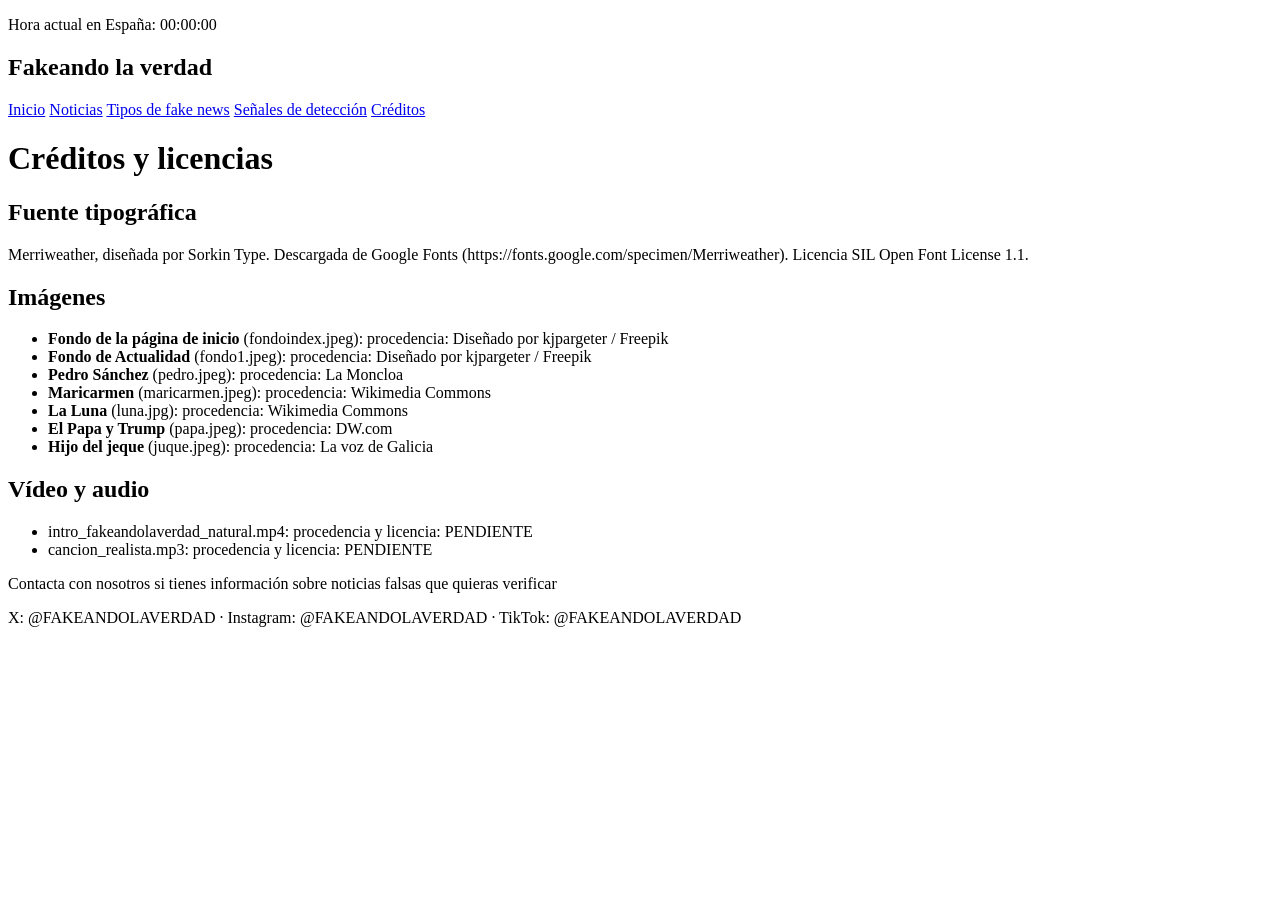
==== creditos.html @ e190047e "creo creditos . html" ====
<!DOCTYPE html>
<html lang="es">
<head>
  <meta charset="UTF-8">
  <meta name="viewport" content="width=device-width, initial-scale=1.0">
  <title>Fakeando la verdad / Créditos</title>
  <link rel="stylesheet" href="estilos.css">
  <script src="reloj.js" defer></script>
</head>
<body class="fondo-secundario">
  <header id="cabecera">
    <p class="reloj">Hora actual en España: <time id="reloj-espana" datetime="00:00:00">00:00:00</time></p>
    <h2 id="titulo-sitio">Fakeando la verdad</h2>
    <nav id="menu">
      <a class="enlace-menu" href="index.html">Inicio</a>
      <a class="enlace-menu" href="noticiasactuaidad.html">Noticias</a>
      <a class="enlace-menu" href="tiposdefakenews.html">Tipos de fake news</a>
      <a class="enlace-menu" href="senalesdedeteccion.html">Señales de detección</a>
      <a class="enlace-menu" href="creditos.html">Créditos</a>
    </nav>
  </header>
  <main id="contenido">
    <h1>Créditos y licencias</h1>
    <h2>Fuente tipográfica</h2>
    <p>Merriweather, diseñada por Sorkin Type. Descargada de Google Fonts (https://fonts.google.com/specimen/Merriweather). Licencia SIL Open Font License 1.1.</p>
    <h2>Imágenes</h2>
    <ul>
      <li><strong>Fondo de la página de inicio</strong> (fondoindex.jpeg): procedencia: Diseñado por kjpargeter / Freepik</li>
      <li><strong>Fondo de Actualidad</strong> (fondo1.jpeg): procedencia: Diseñado por kjpargeter / Freepik </li>
      <li><strong>Pedro Sánchez</strong> (pedro.jpeg): procedencia:  La Moncloa</li>
      <li><strong>Maricarmen</strong> (maricarmen.jpeg): procedencia: Wikimedia Commons </li>
      <li><strong>La Luna</strong> (luna.jpg): procedencia: Wikimedia Commons </li>
      <li><strong>El Papa y Trump</strong> (papa.jpeg): procedencia: DW.com </li>
      <li><strong>Hijo del jeque</strong> (juque.jpeg): procedencia: La voz de Galicia</li>
    </ul>
    <h2>Vídeo y audio</h2>
    <ul>
      <li>intro_fakeandolaverdad_natural.mp4: procedencia y licencia: PENDIENTE</li>
      <li>cancion_realista.mp3: procedencia y licencia: PENDIENTE</li>
    </ul>
  </main>
  <footer id="pie">
    <p>Contacta con nosotros si tienes información sobre noticias falsas que quieras verificar</p>
    <p class="redes">X: @FAKEANDOLAVERDAD · Instagram: @FAKEANDOLAVERDAD · TikTok: @FAKEANDOLAVERDAD</p>
  </footer>
</body>
</html>
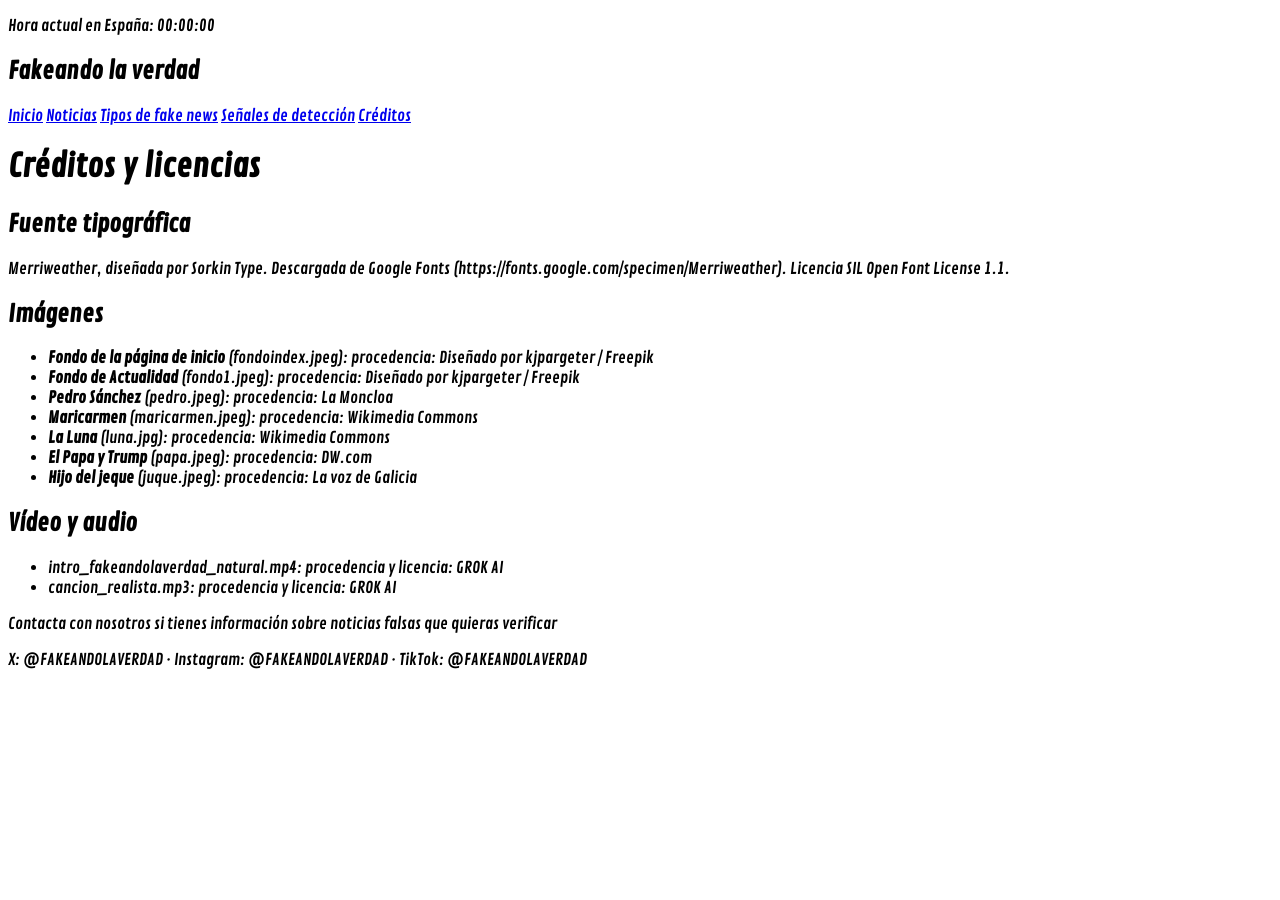
==== commit 65c06d5d: "LICENCIA VIDEO Y CANCION" ====
--- a/creditos.html
+++ b/creditos.html
@@ -35,8 +35,8 @@
     </ul>
     <h2>Vídeo y audio</h2>
     <ul>
-      <li>intro_fakeandolaverdad_natural.mp4: procedencia y licencia: PENDIENTE</li>
-      <li>cancion_realista.mp3: procedencia y licencia: PENDIENTE</li>
+      <li>intro_fakeandolaverdad_natural.mp4: procedencia y licencia: GROK AI</li>
+      <li>cancion_realista.mp3: procedencia y licencia: GROK AI </li>
     </ul>
   </main>
   <footer id="pie">
--- a/estilos.css
+++ b/estilos.css
@@ -0,0 +1,11 @@
+@font-face {
+  font-family: 'MiNuevaFuente';
+  src: url('../fuentes/ContrailOne-Regular.ttf') format('truetype');
+  font-weight: normal;
+  font-style: normal;
+  font-display: swap;
+}
+
+body {
+  font-family: 'MiNuevaFuente', sans-serif;
+}
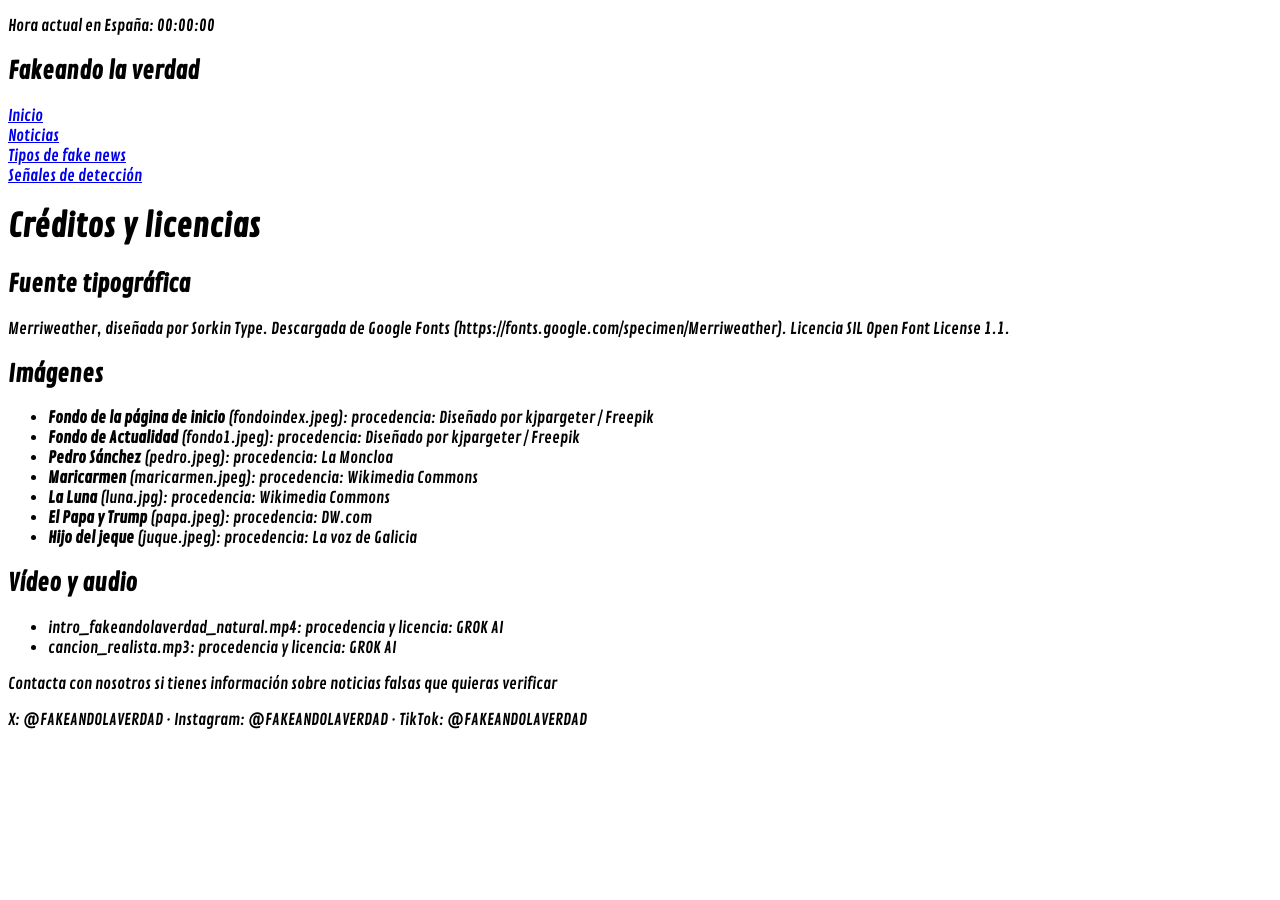
==== commit 95a33a15: "Ordenamos un poco los enlaces de la página de créditos que dirigen hacia las otras páginas de la web" ====
--- a/creditos.html
+++ b/creditos.html
@@ -13,10 +13,12 @@
     <h2 id="titulo-sitio">Fakeando la verdad</h2>
     <nav id="menu">
       <a class="enlace-menu" href="index.html">Inicio</a>
+      <br>
       <a class="enlace-menu" href="noticiasactuaidad.html">Noticias</a>
+      <br>
       <a class="enlace-menu" href="tiposdefakenews.html">Tipos de fake news</a>
+      <br>
       <a class="enlace-menu" href="senalesdedeteccion.html">Señales de detección</a>
-      <a class="enlace-menu" href="creditos.html">Créditos</a>
     </nav>
   </header>
   <main id="contenido">
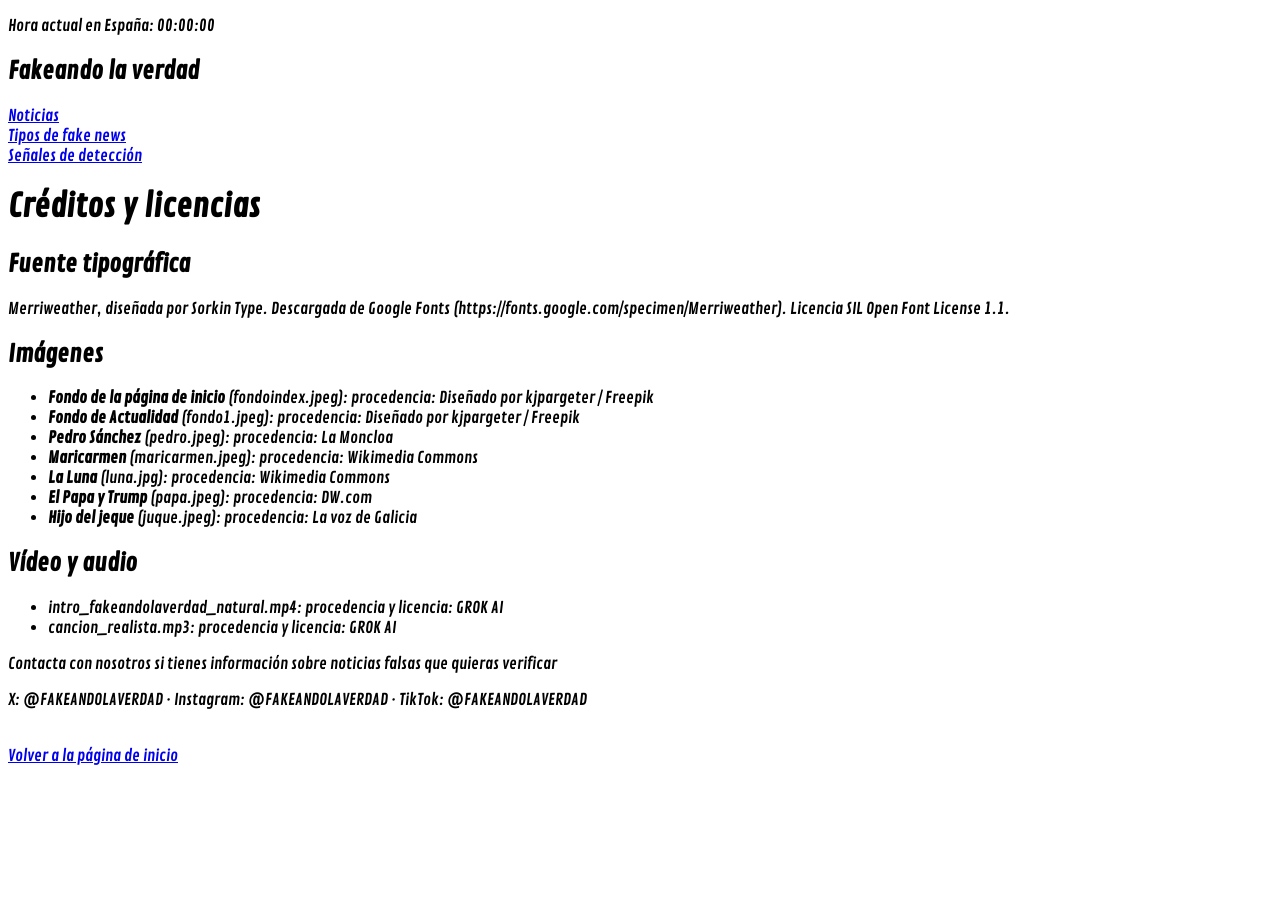
==== commit 38a0cc27: "En la pagina de creditos y en la de index actualizamos enlaces" ====
--- a/creditos.html
+++ b/creditos.html
@@ -12,8 +12,6 @@
     <p class="reloj">Hora actual en España: <time id="reloj-espana" datetime="00:00:00">00:00:00</time></p>
     <h2 id="titulo-sitio">Fakeando la verdad</h2>
     <nav id="menu">
-      <a class="enlace-menu" href="index.html">Inicio</a>
-      <br>
       <a class="enlace-menu" href="noticiasactuaidad.html">Noticias</a>
       <br>
       <a class="enlace-menu" href="tiposdefakenews.html">Tipos de fake news</a>
@@ -44,6 +42,8 @@
   <footer id="pie">
     <p>Contacta con nosotros si tienes información sobre noticias falsas que quieras verificar</p>
     <p class="redes">X: @FAKEANDOLAVERDAD · Instagram: @FAKEANDOLAVERDAD · TikTok: @FAKEANDOLAVERDAD</p>
+    <br>
+    <nav><a href="index.html">Volver a la página de inicio</a></nav>
   </footer>
 </body>
 </html>
